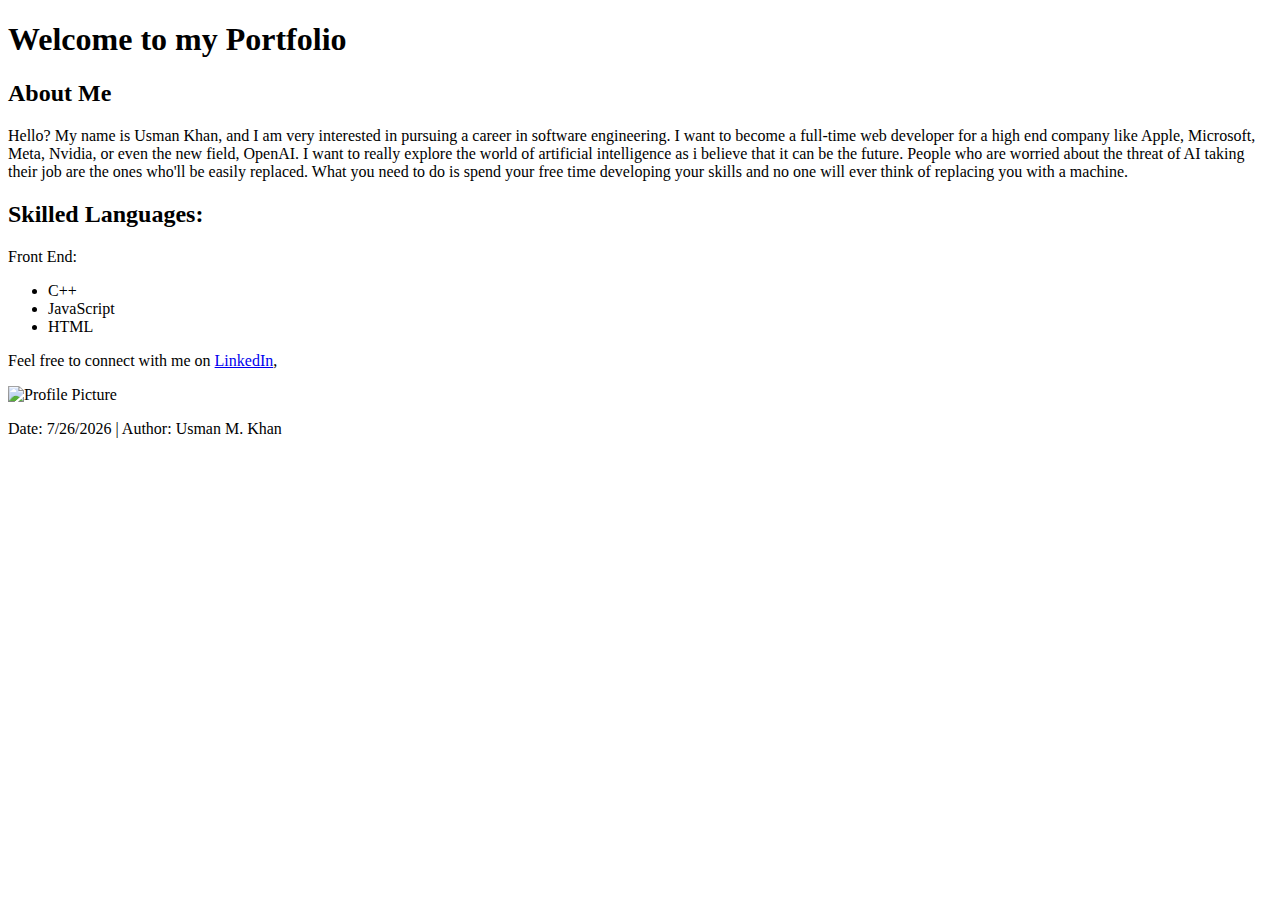
==== lab2.html @ 2d26f5fd "CSC 225 Lab 2" ====
<!DOCTYPE html>
<html lang="en">
<head>
    <meta charset="UTF-8">
    <meta name="viewport" content="width=device-width, initial-scale=1.0">
    <title>About Me - Usman M. Khan </title>
</head>
<body>
    <h1>Welcome to my Portfolio</h1>
    <h2>About Me</h2>
    <p>Hello? My name is Usman Khan, and I am very interested in pursuing a career in software engineering. I want to become a full-time web developer for a high end company like Apple, Microsoft, Meta, Nvidia, or even the new field, OpenAI. I want to really explore the world of artificial intelligence as i believe that it can be the future. People who are worried about the threat of AI taking their job are the ones who'll be easily replaced. What you need to do is spend your free time developing your skills and no one will ever think of replacing you with a machine. </p>

    <h2>Skilled Languages: </h2>
    
        <li>Front End: </li>
    <ul>
    <li>C++</li>
    <li>JavaScript</li>
    <li>HTML</li>
</ul>
<p>Feel free to connect with me on <a href="https://www.linkedin.com/in/usmank07/" target="_blank">LinkedIn</a>,</p>

<img src="https://lh3.googleusercontent.com/pw/[base64]w1292-h1722-s-no?authuser=0" alt="Profile Picture" width="300" height="400">

<p>Date: <script>document.write(new Date().toLocaleDateString());</script> | Author: Usman M. Khan </p>
</body>
</html>
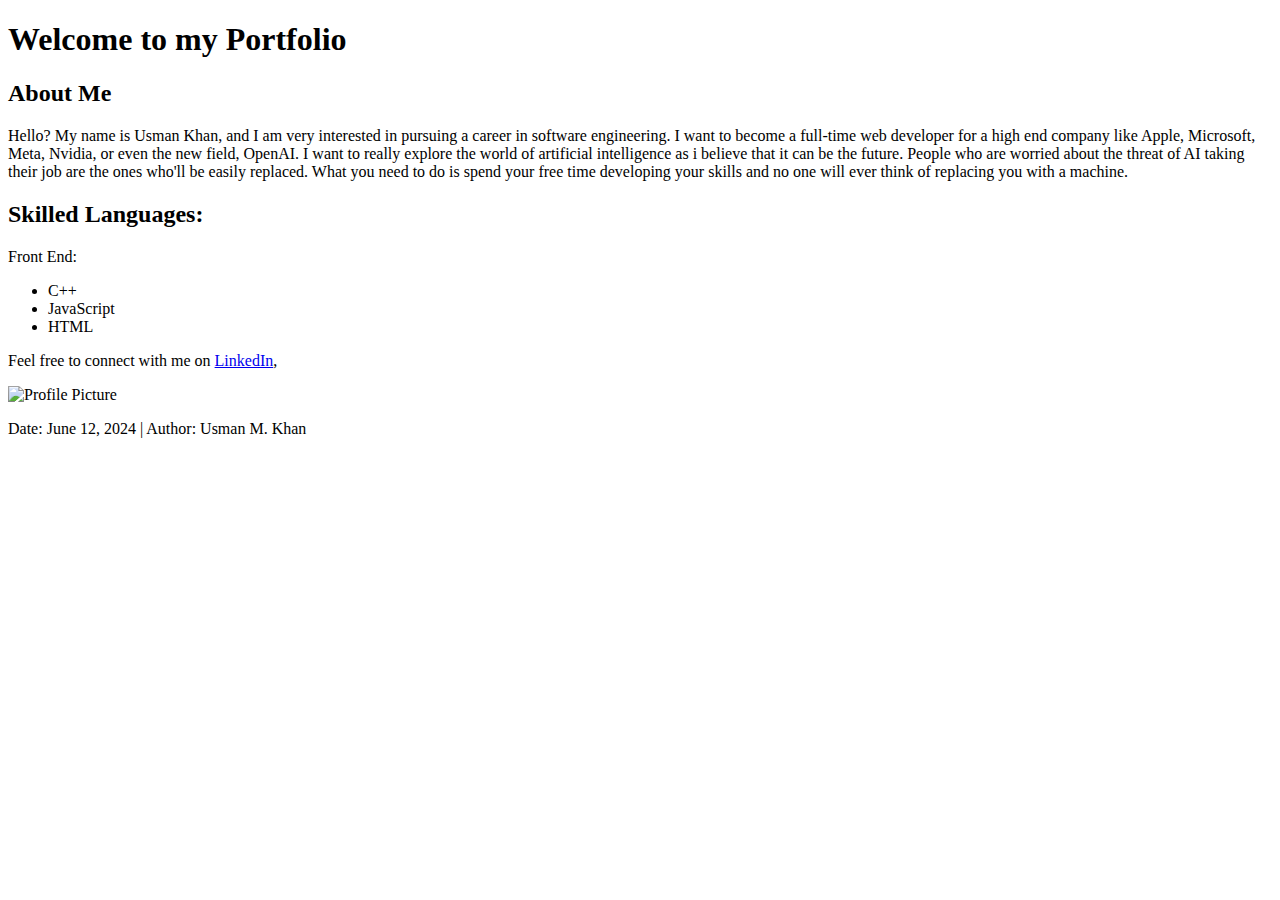
==== commit 6de70a4b: "lab2.html" ====
--- a/lab2.html
+++ b/lab2.html
@@ -20,8 +20,8 @@
 </ul>
 <p>Feel free to connect with me on <a href="https://www.linkedin.com/in/usmank07/" target="_blank">LinkedIn</a>,</p>
 
-<img src="https://lh3.googleusercontent.com/pw/[base64]w1292-h1722-s-no?authuser=0" alt="Profile Picture" width="300" height="400">
+<img src="https://media.licdn.com/media/AAYQAQSOAAgAAQAAAAAAAB-zrMZEDXI2T62PSuT6kpB6qg.png" alt="Profile Picture" width="300" height="400">
 
-<p>Date: <script>document.write(new Date().toLocaleDateString());</script> | Author: Usman M. Khan </p>
+<p>Date: June 12, 2024 | Author: Usman M. Khan </p>
 </body>
-</html>+</html>
